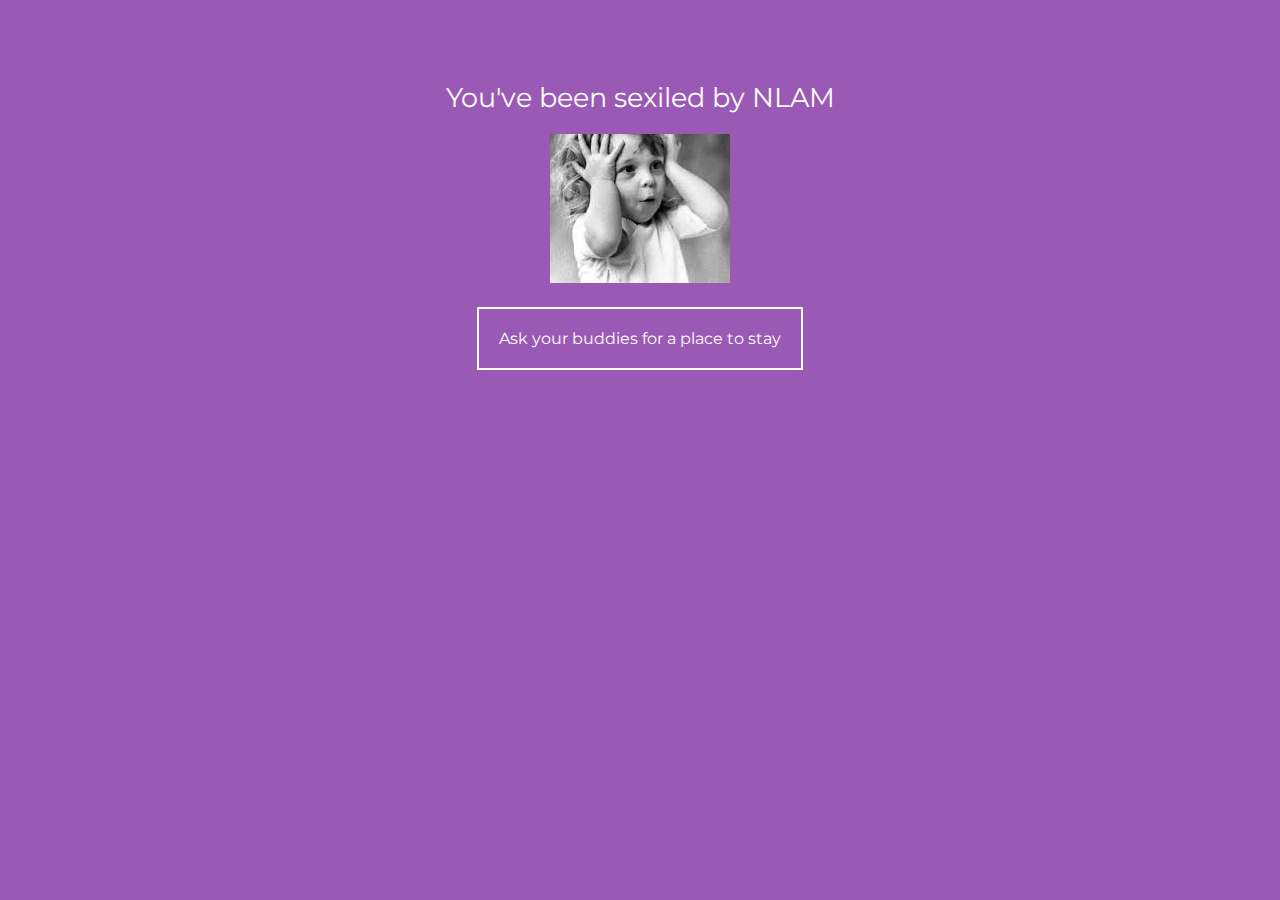
==== index.html @ 92a3e386 "site commit" ====
<!DOCTYPE html>

<html>

<head>
    <link rel="stylesheet" href="index.css" type="text/css">
    <link href='http://fonts.googleapis.com/css?family=Montserrat' rel='stylesheet' type='text/css'>
</head>

<body>
<main>
    <div class="message">
        You've been sexiled by NLAM
    </div>

    <div class="funny-pic">
        <img src="ohno.jpeg"/>
    </div>

    <div class="actionable-index">
        Ask your buddies for a place to stay
    </div>
</main>

<script src="//ajax.googleapis.com/ajax/libs/jquery/2.1.1/jquery.min.js"></script>
<script type="text/javascript">

$(document).ready(function() {
    
    function sendYo() {
        var http = new XMLHttpRequest();
        var url = "http://api.justyo.co/yo/";
        var params = "api_token=4caf55e9e887f626&username=NLAM&link=http://104.236.56.103/couchbuddies.html";
        http.open("POST", url, true);

        //Send the proper header information along with the request
        http.setRequestHeader("Content-type", "application/x-www-form-urlencoded");
        // http.setRequestHeader("Content-length", params.length);
        // http.setRequestHeader("Connection", "close");

        http.onreadystatechange = function() {//Call a function when the state changes.
            if(http.readyState == 4 && http.status == 200) {
                console.log(http.responseText);
            }
        }
        http.send(params);
        return http.responseText;
    }



    $(".actionable-index").click(function() {
        var httpResponse = sendYo();
        console.log(httpResponse);
        if (httpResponse != null) {
            window.location.href = "waiting.html";
        }
    });




});

</script>

</body>

</html>
---- index.css ----
html, body {
    margin: 0;
    padding: 0;

    -webkit-touch-callout: none;
    -webkit-user-select: none;
    -khtml-user-select: none;
    -moz-user-select: none;
    -ms-user-select: none;
    user-select: none;
}

body {
    height: 100vh;
    background-color: #9B59B6;
    font-family:'Montserrat', sans-serif;
    color: white;
}


body div, img {
    margin-left: 50%;
    -webkit-transform: translateX(-50%);;
    transform: translateX(-50%);
}

.message {
    padding-top: 9vh;
    text-align: center;

    font-size: 170%;
}

img {
    padding-top: 20px;
    padding-bottom: 20px;

    max-height: 30vh;
}

.actionable {
    display: inline-block;
    text-align: center;
    margin-top: 25vh;

    padding: 20px;

    border-style: solid;
    border-width: 2px;
}

.actionable-index {
    display: inline-block;
    text-align: center;

    padding: 20px;

    border-style: solid;
    border-width: 2px;
}

.actionable:hover,
.actionable-index:hover {
    cursor: pointer;
    opacity: 0.4;
}
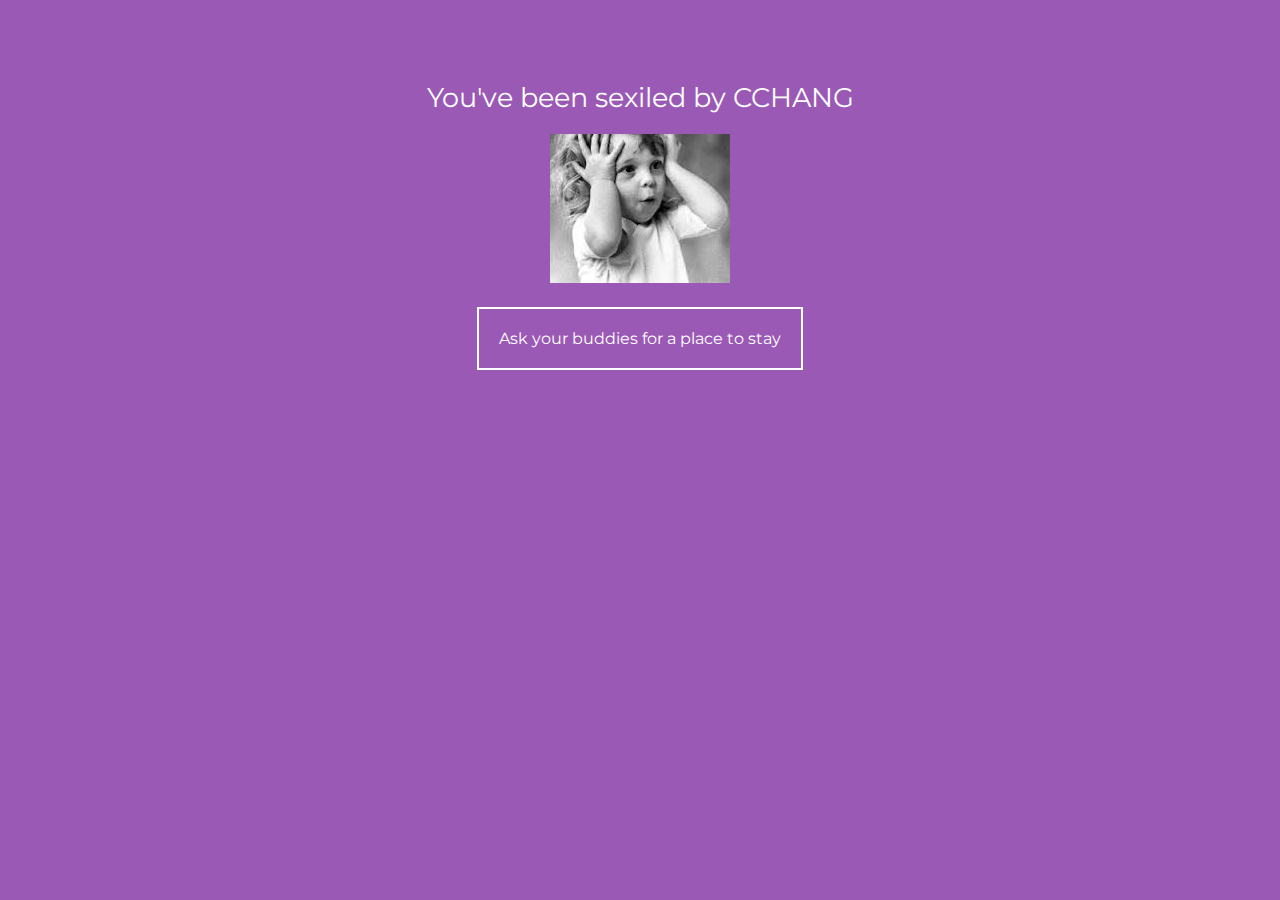
==== commit 2f54be20: "completed iOS app" ====
--- a/index.html
+++ b/index.html
@@ -10,7 +10,7 @@
 <body>
 <main>
     <div class="message">
-        You've been sexiled by NLAM
+        You've been sexiled by CCHANG
     </div>
 
     <div class="funny-pic">
@@ -23,6 +23,10 @@
 </main>
 
 <script src="//ajax.googleapis.com/ajax/libs/jquery/2.1.1/jquery.min.js"></script>
+<script src="//www.parsecdn.com/js/parse-1.3.1.min.js"></script>
+<script> 
+    Parse.initialize("TBlb7X2Hbe9B4YwFx4HBXGNaSaSk1c3lvDIcua5y", "blt41y29W4NYiordWn8p0pTkxKEJ62i6uNUK9tbb");
+</script>
 <script type="text/javascript">
 
 $(document).ready(function() {
@@ -30,7 +34,7 @@
     function sendYo() {
         var http = new XMLHttpRequest();
         var url = "http://api.justyo.co/yo/";
-        var params = "api_token=4caf55e9e887f626&username=NLAM&link=http://104.236.56.103/couchbuddies.html";
+        var params = "api_token=930bd38e69e4f86d8f6b237da97ee80dee5c845a&username=NLAM&link=http://104.236.56.103/couchbuddies.html";
         http.open("POST", url, true);
 
         //Send the proper header information along with the request
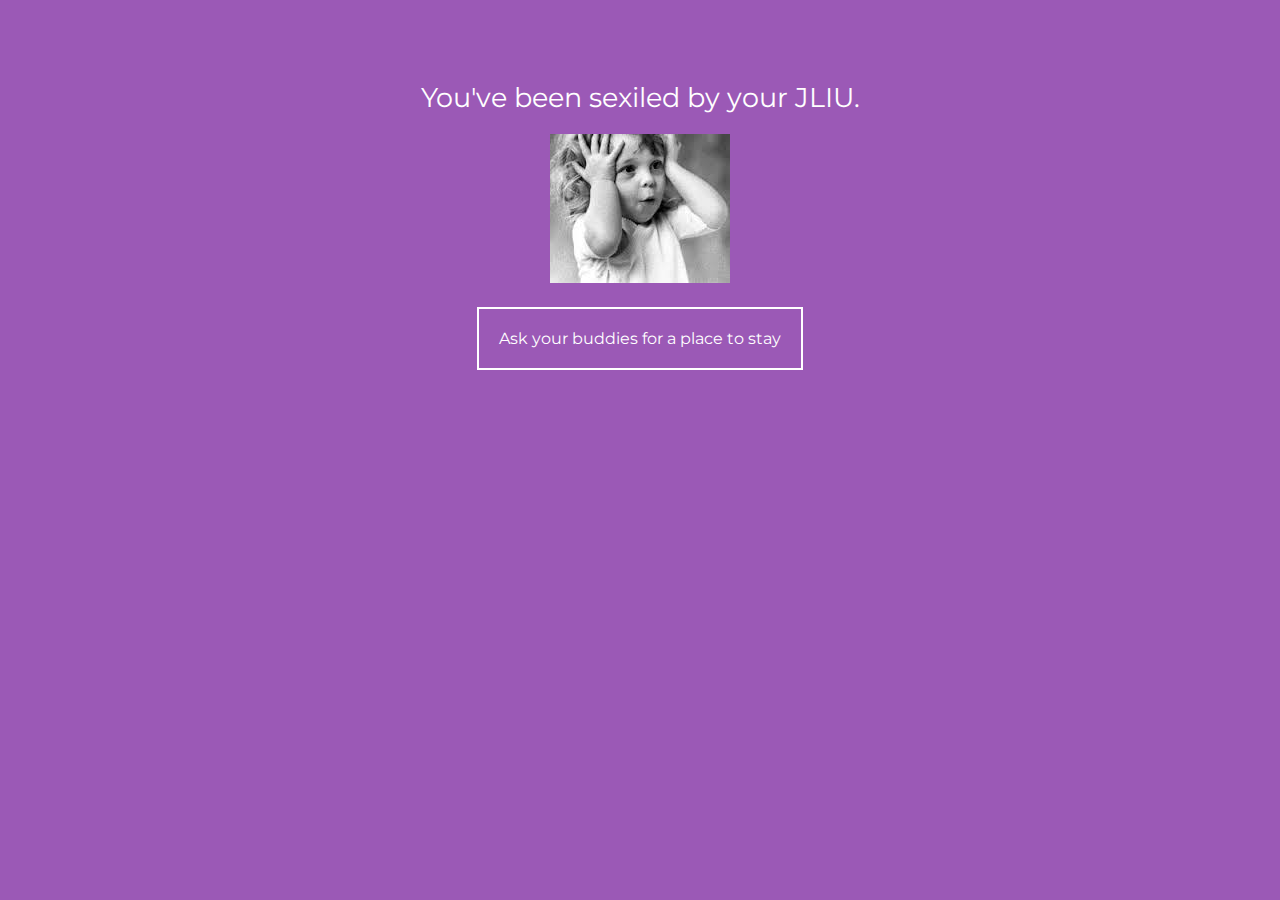
==== commit 254afc79: "dgs" ====
--- a/index.html
+++ b/index.html
@@ -10,7 +10,7 @@
 <body>
 <main>
     <div class="message">
-        You've been sexiled by CCHANG
+        You've been sexiled by your JLIU.
     </div>
 
     <div class="funny-pic">
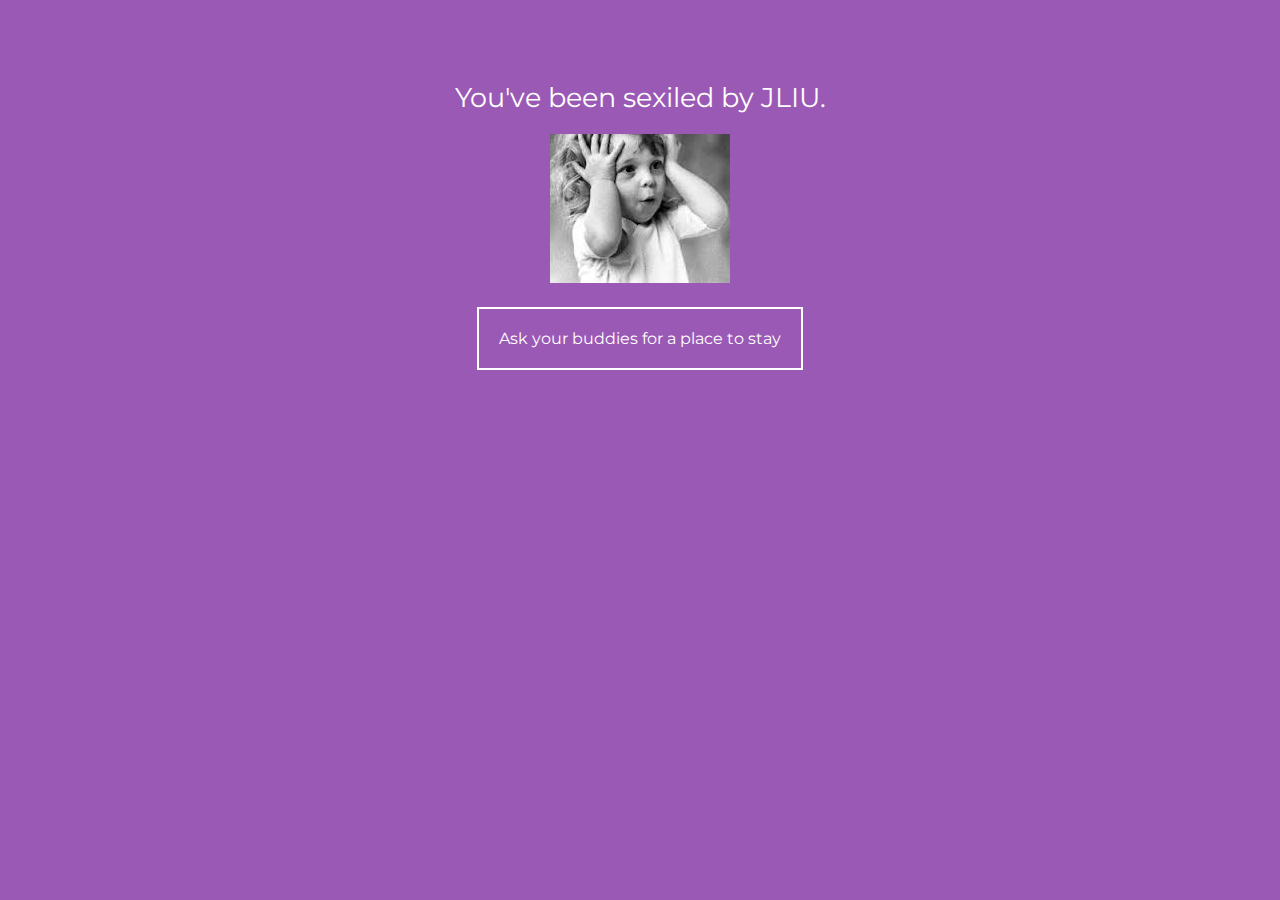
==== commit e2b7188d: "fixed async ajax" ====
--- a/index.html
+++ b/index.html
@@ -10,7 +10,7 @@
 <body>
 <main>
     <div class="message">
-        You've been sexiled by your JLIU.
+        You've been sexiled by JLIU.
     </div>
 
     <div class="funny-pic">
@@ -30,38 +30,31 @@
 <script type="text/javascript">
 
 $(document).ready(function() {
-    
+
     function sendYo() {
-        var http = new XMLHttpRequest();
         var url = "http://api.justyo.co/yo/";
         var params = "api_token=930bd38e69e4f86d8f6b237da97ee80dee5c845a&username=NLAM&link=http://104.236.56.103/couchbuddies.html";
-        http.open("POST", url, true);
 
-        //Send the proper header information along with the request
-        http.setRequestHeader("Content-type", "application/x-www-form-urlencoded");
-        // http.setRequestHeader("Content-length", params.length);
-        // http.setRequestHeader("Connection", "close");
-
-        http.onreadystatechange = function() {//Call a function when the state changes.
-            if(http.readyState == 4 && http.status == 200) {
-                console.log(http.responseText);
+        $.ajax(url, {
+            method: "POST",
+            contentType: "application/x-www-form-urlencoded",
+            data: params,
+            beforeSend: function(request) {
+                // request.setRequestHeader("Content-length", params.length);
+                // request.setRequestHeader("Connection", "close");
+            },
+            error: function() {
+                console.log(":(");
             }
-        }
-        http.send(params);
-        return http.responseText;
+        }).done(function(data) {
+            window.location.href = "waiting.html";
+        });
     }
 
 
-
     $(".actionable-index").click(function() {
-        var httpResponse = sendYo();
-        console.log(httpResponse);
-        if (httpResponse != null) {
-            window.location.href = "waiting.html";
-        }
+        sendYo();
     });
-
-
 
 
 });
